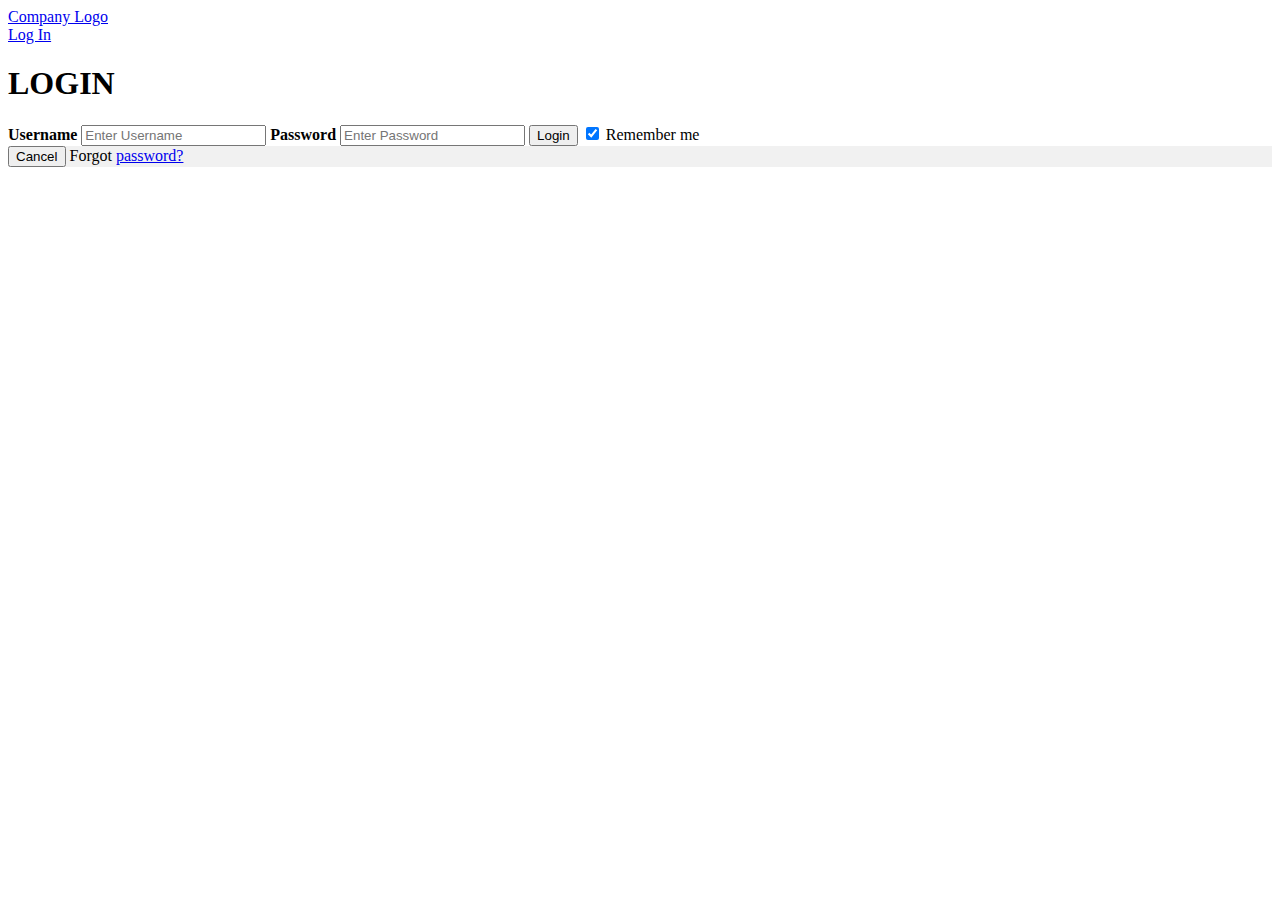
==== index.html @ 06980a39 "Add files via upload" ====
<!DOCTYPE html>
<html lang="en">
<head>
    <meta charset="UTF-8">
    <meta name="viewport" content="width=device-width, initial-scale=1.0">
    <meta http-equiv="X-UA-Compatible" content="ie=edge">
    <title>OS Project</title>
    <link rel="stylesheet" href="css/main.css">
</head>
<body>

        <header id="navbar">
                <div class="logo">
                                <a href="#">Company Logo</a>
                </div>

                <nav>
                       <a href="home.html" class="btn btn--shadow">Log In</a>
                </nav>
    
            </header>

        <section class="hero">
                <h1>LOGIN</h1>
        </section>

        <section class="login">

            <form action="action_page.php" method="post">
           
                        <div class="container">
                          <label for="uname"><b>Username</b></label>
                          <input type="text" placeholder="Enter Username" name="uname" required>
                      
                          <label for="psw"><b>Password</b></label>
                          <input type="password" placeholder="Enter Password" name="psw" required>
                      
                          <button type="submit">Login</button>
                          <label>
                            <input type="checkbox" checked="checked" name="remember"> Remember me
                          </label>
                        </div>
                      
                        <div class="container" style="background-color:#f1f1f1">
                          <button type="button" class="cancelbtn">Cancel</button>
                          <span class="psw">Forgot <a href="#">password?</a></span>
                        </div>
                      </form>
                </section>
    
</body>
</html>
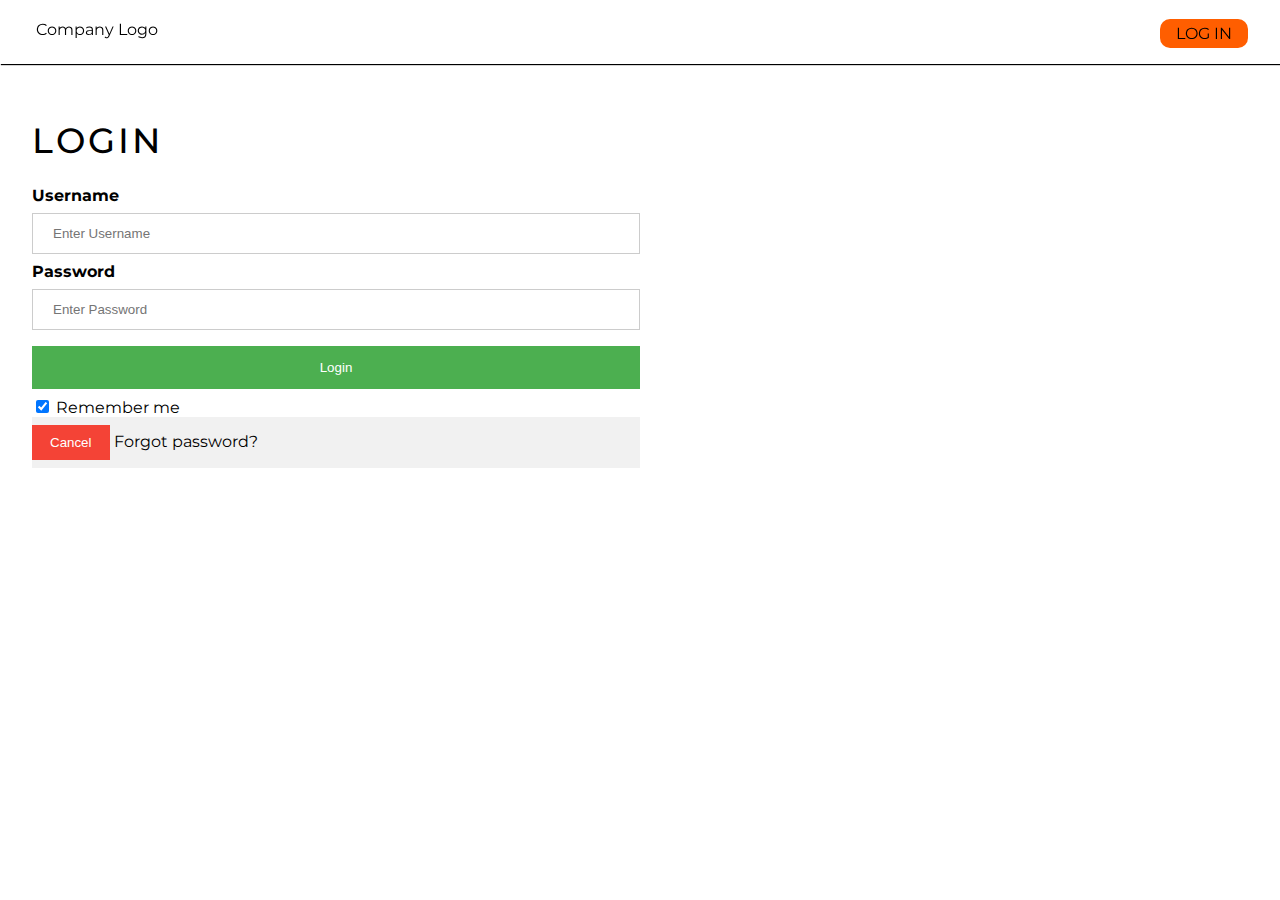
==== commit 84acec85: "Update index.html" ====
--- a/index.html
+++ b/index.html
@@ -29,13 +29,13 @@
             <form action="action_page.php" method="post">
            
                         <div class="container">
-                          <label for="uname"><b>Username</b></label>
-                          <input type="text" placeholder="Enter Username" name="uname" required>
+                          <label for="username"><b>Username</b></label>
+                          <input type="text" placeholder="Enter Username" name="username" required>
                       
-                          <label for="psw"><b>Password</b></label>
-                          <input type="password" placeholder="Enter Password" name="psw" required>
+                          <label for="passorw"><b>Password</b></label>
+                          <input type="password" placeholder="Enter Password" name="password" required>
                       
-                          <button type="submit">Login</button>
+                          <button type="submit" id="login">Login</button>
                           <label>
                             <input type="checkbox" checked="checked" name="remember"> Remember me
                           </label>
@@ -43,10 +43,10 @@
                       
                         <div class="container" style="background-color:#f1f1f1">
                           <button type="button" class="cancelbtn">Cancel</button>
-                          <span class="psw">Forgot <a href="#">password?</a></span>
+                          <span class="password">Forgot <a href="#">password?</a></span>
                         </div>
                       </form>
                 </section>
     
 </body>
-</html>+</html>
--- a/css/main.css
+++ b/css/main.css
@@ -0,0 +1,134 @@
+@import url("https://fonts.googleapis.com/css?family=Montserrat:300,400,500,600,700&display=swap");
+body, html {
+  margin: 0;
+}
+
+body {
+  height: 100%;
+  font-family: 'Montserrat';
+}
+
+body a {
+  text-decoration: none;
+  color: black;
+}
+
+header {
+  position: -webkit-sticky;
+  position: sticky;
+  top: 0;
+  padding: 1em 2em;
+  z-index: 20;
+  display: -webkit-box;
+  display: -ms-flexbox;
+  display: flex;
+  -webkit-box-pack: justify;
+      -ms-flex-pack: justify;
+          justify-content: space-between;
+  width: calc(100% - 1em);
+  -webkit-box-shadow: 1px 1px 1px black;
+          box-shadow: 1px 1px 1px black;
+}
+
+header .logo {
+  padding: .25em;
+}
+
+header nav {
+  padding-top: .2em;
+  padding-right: 3em;
+}
+
+header nav .btn {
+  display: inline-block;
+  padding: .3em 1em;
+  text-align: center;
+  text-decoration: none;
+  text-transform: uppercase;
+  -webkit-font-variant-ligatures: none;
+          font-variant-ligatures: none;
+  border-radius: 10px;
+  font-size: 16px;
+  cursor: pointer;
+}
+
+header nav .btn--shadow {
+  color: black;
+  background: #FF5E00;
+}
+
+section.hero {
+  padding: 2em 2em 0 2em;
+}
+
+section.hero h1 {
+  letter-spacing: 3px;
+  font-weight: 500;
+  font-size: 35px;
+}
+
+section.login {
+  padding: 0 2em 2em 2em;
+}
+
+/* Bordered form */
+form {
+  width: 50%;
+}
+
+label {
+  padding: 0 0 1em 0;
+}
+
+/* Full-width inputs */
+input[type=text], input[type=password] {
+  width: 100%;
+  padding: 12px 20px;
+  margin: 8px 0;
+  display: inline-block;
+  border: 1px solid #ccc;
+  -webkit-box-sizing: border-box;
+          box-sizing: border-box;
+}
+
+/* Set a style for all buttons */
+button {
+  background-color: #4CAF50;
+  color: white;
+  padding: 14px 20px;
+  margin: 8px 0;
+  border: none;
+  cursor: pointer;
+  width: 100%;
+}
+
+/* Add a hover effect for buttons */
+button:hover {
+  opacity: 0.8;
+}
+
+/* Extra style for the cancel button (red) */
+.cancelbtn {
+  width: auto;
+  padding: 10px 18px;
+  background-color: #f44336;
+}
+
+/* Add padding to containers */
+/* The "Forgot password" text */
+span.psw {
+  float: right;
+  padding-top: 16px;
+}
+
+/* Change styles for span and cancel button on extra small screens */
+@media screen and (max-width: 300px) {
+  span.psw {
+    display: block;
+    float: none;
+  }
+  .cancelbtn {
+    width: 100%;
+  }
+}
+/*# sourceMappingURL=main.css.map */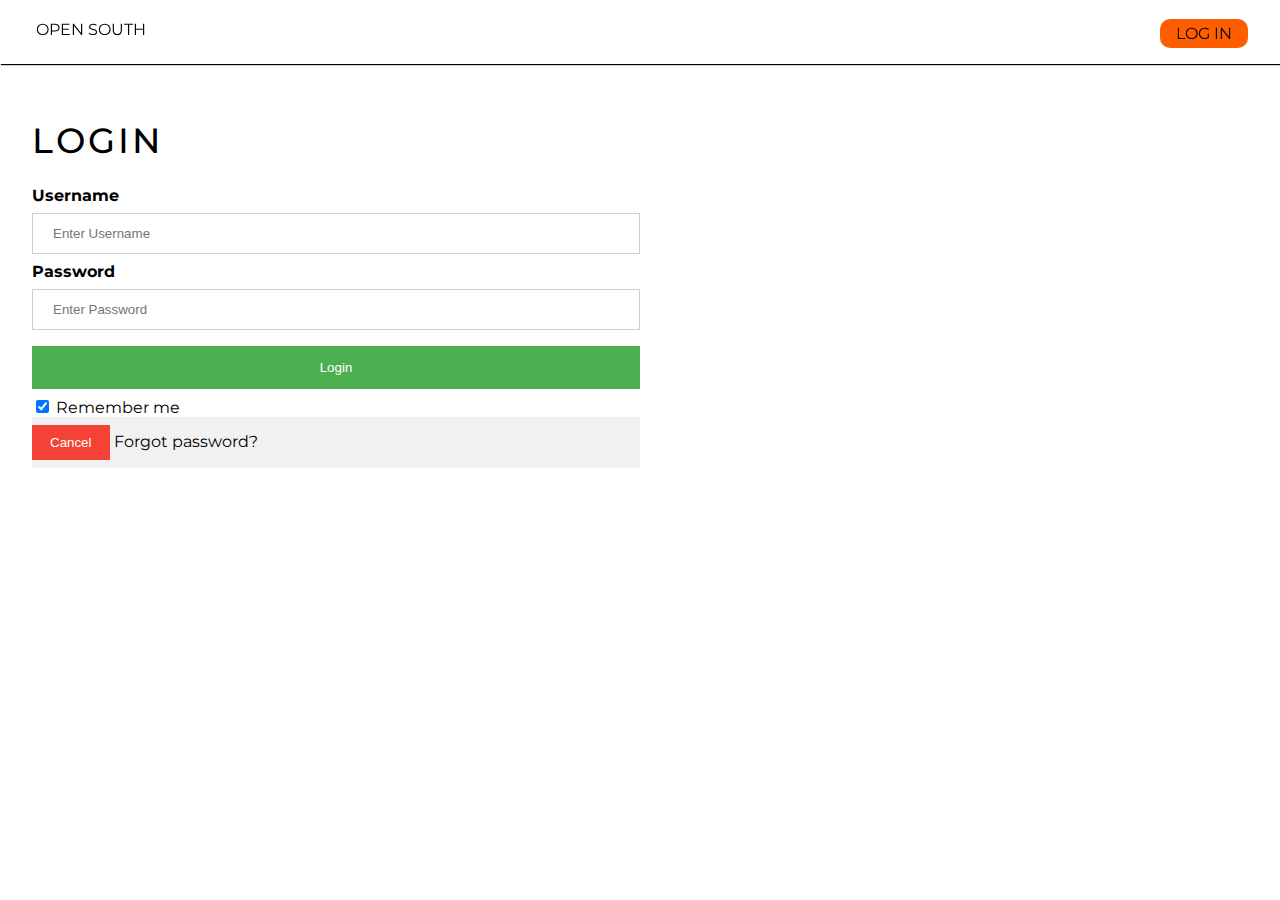
==== commit 42682ddf: "Add more html pages" ====
--- a/index.html
+++ b/index.html
@@ -11,7 +11,7 @@
 
         <header id="navbar">
                 <div class="logo">
-                                <a href="#">Company Logo</a>
+                                <a href="#">OPEN SOUTH</a>
                 </div>
 
                 <nav>
@@ -26,7 +26,7 @@
 
         <section class="login">
 
-            <form action="action_page.php" method="post">
+            <form action="home.html" method="post">
            
                         <div class="container">
                           <label for="username"><b>Username</b></label>
